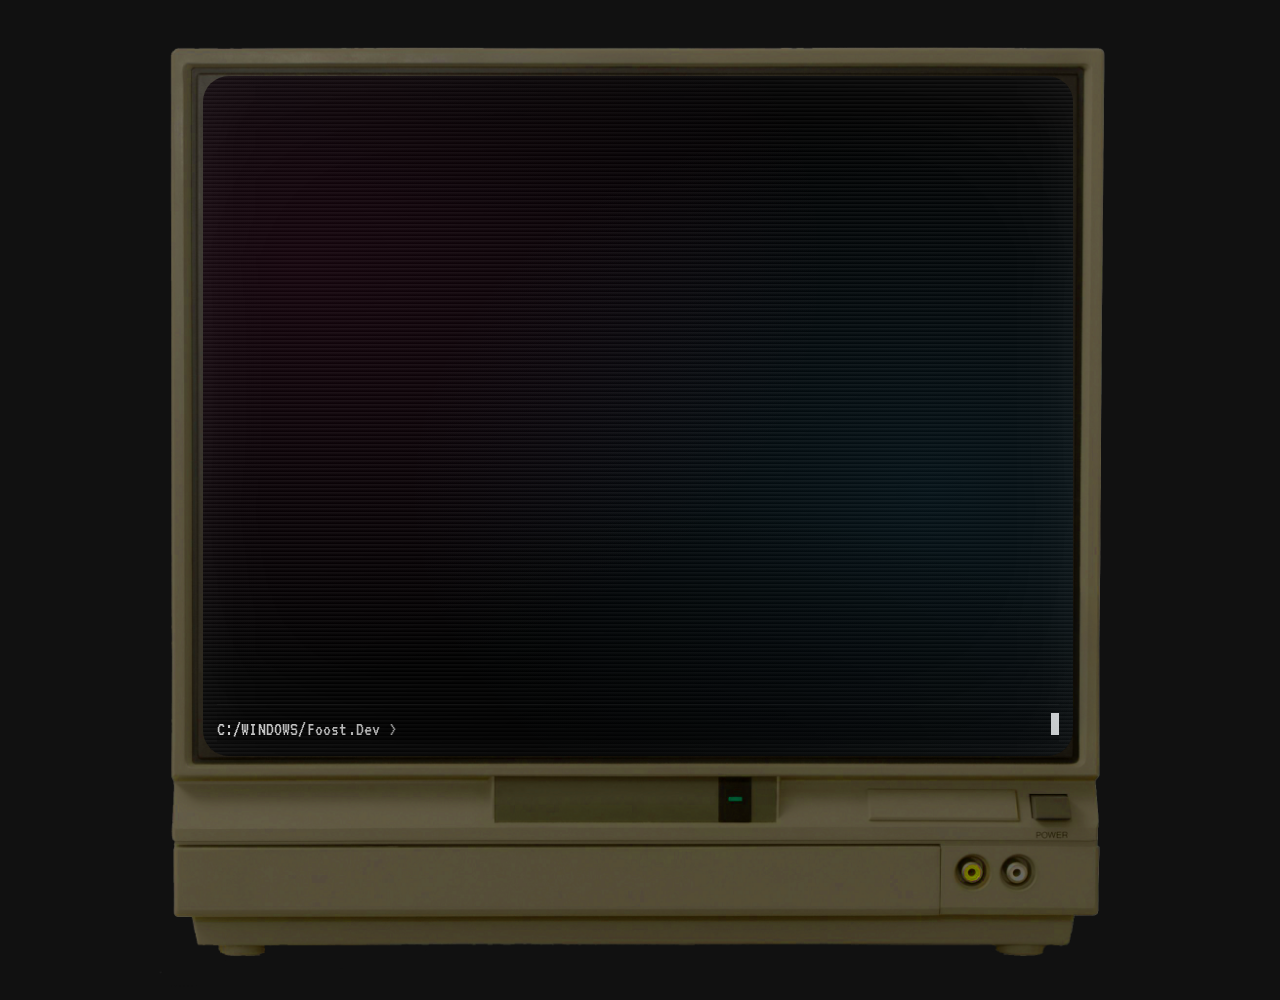
==== index.html @ fc8580b2 "Add files via upload" ====
<!DOCTYPE html>
<html lang="en">
<head>
<meta charset="utf-8" />
<meta name="viewport" content="width=device-width,initial-scale=1" />
<title>Foost.Dev</title>
<link href="https://fonts.googleapis.com/css2?family=VT323&display=swap" rel="stylesheet">
<style>
  :root{
    /* --- position the terminal window over your PNG's screen --- */
    --screen-left: 6.25%;     /* adjust these if needed */
    --screen-top: 7.6%;
    --screen-width: 87%;
    --screen-height: 68%;
    --screen-radius: 26px;
	
	/* Tweak these to line up the invisible power area with your PNG */
    --power-left: 89%;   /* % from the left edge of the whole PNG */
    --power-top:  79.5%;   /* % from the top edge */
    --power-width:  4.2%;
    --power-height: 2%;

    /* theme */
    --bg:#000;
    --fg:#e9e9e9;
    --dim:#a0a0a0;
    --accent:#c9c9c9;
    --scanline:rgba(255,255,255,0.055);
    --glow:rgba(255,255,255,0.06);
    --magenta:rgba(240,40,140,0.08);
    --cyan:rgba(40,180,240,0.09);
  }
  *{box-sizing:border-box}
  html,body{height:100%}
  body{
    margin:0; background:#111; display:grid; place-items:center;
    color:var(--fg);
    font: 20px/1.15 "VT323", "IBM VGA 8x16", ui-monospace, Menlo, Monaco, Consolas, "Courier New", monospace;
    letter-spacing:.01em; -webkit-font-smoothing:none; text-rendering:optimizeSpeed;
  }
  .power-hotspot{
    position:absolute;
    left:var(--power-left); top:var(--power-top);
    width:var(--power-width); height:var(--power-height);
    cursor:pointer;
    z-index:5;
  }
  .power-hotspot.debug{ outline:2px dashed rgba(0,255,0,.5); background:rgba(0,255,0,.08); }

  /* Power OFF state */
  .screen.off{
    background:#000; box-shadow:none;
  }
  
  .screen.off .view,
  .screen.off .input-row{ display:none; }

  .screen.off::before,
  .screen.off::after{ opacity:0 !important; animation:none !important; }
  
  /* Frame that holds your CRT image */
  .crt-frame{
    position:relative;
    width:min(1000px, 95vw);
    /* keep the PNG’s native aspect; if it’s square this is fine */
    aspect-ratio: 1 / 1; /* change if your png is not square */
  }
  .crt-bezel{
    position:absolute; inset:0; width:100%; height:100%;
    object-fit:contain; display:block; user-select:none; pointer-events:none;
  }

  /* The live screen area */
  .screen{
    position:absolute;
    left:var(--screen-left);
    top:var(--screen-top);
    width:var(--screen-width);
    height:var(--screen-height);
    border-radius:var(--screen-radius);
    overflow:hidden;
    background:#020202; /* “off” black */
    box-shadow: inset 0 0 60px rgba(255,255,255,0.05), inset 0 0 180px rgba(255,255,255,0.04);
  }

  /* Scanlines + magnet tint + glassy vignette */
  .screen::before{
    content:"";
    position:absolute; inset:0;
    background:
      repeating-linear-gradient(to bottom,
        var(--scanline) 0px,
        var(--scanline) 1px,
        rgba(0,0,0,0) 3px,
        rgba(0,0,0,0) 4px);
    mix-blend-mode:screen; pointer-events:none;
    animation: flicker 3.2s infinite steps(60,end);
  }
  .screen::after{
    content:"";
    position:absolute; inset:-6%;
    background:
      radial-gradient(120% 70% at 50% 0%, rgba(0,0,0,0.35), transparent 40%),
      radial-gradient(130% 90% at 50% 100%, rgba(0,0,0,0.5), transparent 45%),
      radial-gradient(100% 100% at 15% 30%, var(--magenta) 0%, transparent 55%),
      radial-gradient(90% 85% at 80% 60%, var(--cyan) 0%, transparent 60%);
    pointer-events:none;
    filter: blur(0.2px);
  }
  @keyframes flicker{
    0%, 100% { opacity: .85 }
    8%       { opacity: .90 }
    10%      { opacity: .75 }
    11%      { opacity: .92 }
    50%      { opacity: .86 }
    51%      { opacity: .80 }
    70%      { opacity: .88 }
  }

  /* Terminal layout inside the screen */
  .view{
    position:absolute; inset:12px 14px 54px 14px; /* leave room for input row */
    overflow:auto; padding-right:6px;
  }
  .view::-webkit-scrollbar{ width:8px }
  .view::-webkit-scrollbar-thumb{ background:#1b1b1b; border-radius:10px }
  .view::-webkit-scrollbar-track{ background:#0a0a0a }

  .line{ white-space:pre-wrap; word-break:break-word; margin:1px 0 }
  .dim{ color:var(--dim) }
  .accent{ color:var(--accent) }

  .input-row{
    position:absolute; left:14px; right:14px; bottom:14px;
    display:flex; align-items:baseline; gap:8px; padding-top:8px;
    border-top:1px solid rgba(255,255,255,0.06);
    background: linear-gradient(to bottom, rgba(0,0,0,0), rgba(0,0,0,0.25));
  }
  .path{ color:var(--fg) }
  .prompt{ color:var(--accent) }
  #cli{
    flex:1; background:transparent; color:var(--fg); border:none; outline:none;
    font:inherit; caret-color:var(--fg);
  }
  .blink{ display:inline-block; width:8px; height:1.1em; margin-left:2px; background:var(--fg); animation:blink 1.05s steps(1,end) infinite; }
  @keyframes blink{ 0%,49%{opacity:1} 50%,100%{opacity:0} }

  ::selection{ background: rgba(200,200,200,0.25); color: var(--fg); }

  @media (max-width:700px){
    .view{ inset:10px 10px 50px 10px }
    :root{ --screen-radius: 18px; }
  }
</style>
</head>
<body>
  <div class="crt-frame" id="crt">
    <img class="crt-bezel" src="crt.png" alt="CRT monitor" />
	<div class="power-hotspot" id="powerBtn" aria-label="Power button"></div>
	<audio id="powerSound" src="turnon.wav" preload="auto"></audio>
    <div class="screen" id="screen">
      <div class="view" id="view" role="log" aria-live="polite" aria-label="Terminal output"></div>
      <div class="input-row">
        <span class="path" id="path">C:/WINDOWS/Foost.Dev</span><span class="prompt">></span>
        <input id="cli" type="text" inputmode="text" spellcheck="false" autocomplete="off" autocapitalize="none" />
        <span class="blink" aria-hidden="true"></span>
      </div>
    </div>
  </div>

<script>
(() => {
  /* ==========================
     CONFIG
     ========================== */

  // Prompt path (your request):
  const PROMPT_PATH = "C:\\WINDOWS\\Foost.Dev";

  // Where to go when user types `enter` and hits Return:
  const TARGET_URL = "https://www.reddit.com";

  /* Add new console commands here.
     - STRING → printed as-is.
     - FUNCTION(args, ctx) → return string/array, or use ctx.print()/ctx.clear().
  */
  const COMMANDS = {
    help: [
      "Available commands:",
      " ",
	  "  chkdsk              Checks a disk and displays a status report.",
	  "  hacker              Deploys selected game. hack.click",
	  "  planetlaunch        Deploys selected game. planet.launch",
	  "  quantumresearch     Deploys selected game. planet.launch",
	  "  list                List available games.",
      "  help                Show this help.",
      "  about               What is this?",
      "  motd                Message of the day.",
      "  ls                  List file structure.",
      "  clear               Clear the screen."
    ].join("\n"),
	chkdsk: [
      "Volume Serial Number is Foost.DEV",
	  " ",
      "31,840,000,000,000 bytes total disk space",
      "           124,072 bytes in 9 hidden files",
      "            32,768 bytes in 4 directories",
      "         7,405,568 bytes in user files",
      "   793,420,690,221 bytes in rule 34 content",
      "31,046,571,747,371 bytes available on disk",
	  " ",
      "Instead of using CHKDSK, try using SCANDISK. SCANDISK can reliably detect",
      "and fix a much wider range of disk problems.",
	  " "
    ].join("\n"),
	hacker: [
      "Launching hack.click",
	  " ",
    ].join("\n"),
	list: [
      "hack.click         Hacking idle game.",
	  " ",
	  "planet.launch      Idle spaceport manager.",
	  " "
    ].join("\n"),

    about: "Games here made by Foostus for the enjoyment of friends",

    motd: () => [
      "Foost.Dev // Systems nominal.",
      " ",
      "All activity monitored by a very judgmental toaster.",
	  " "
    ].join("\n"),
	
	scandisk: () => [
      " ",
      "I dont know what you expected. This isn't a real terminal.",
      " "
    ].join("\n"),
	
	SCANDISK: () => [
      " ",
      "I dont know what you expected. This isn't a real terminal.",
      " "
    ].join("\n"),

    ls: () => [
      "C:\\",
	  "└─ /root",
      "  └─ /docs",
	  "    ├─ /hidden",
	  "    └─ README.txt"
      "  ├─ /src",
      "  └─ /deploy",
	  "    ├─ /hack.click",
	  "    └─ /planet.launch",
	  " "
      
    ].join("\n"),

    clear: (args, ctx) => { ctx.clear(); return null; },
  };
  const ROUTES = {
	  enter: {
		url: TARGET_URL,                         
		script: ["Loading next page..."]
	  },
	  hacker: {
		url: "./Hacker Clicker.html",
		script: ["Loading hack.click...", "Still loading...", "Someday maybe..."],
		delay: 500, step: 1500, finalWait: 1000
	  },
	  planetlaunch: {
		url: "./planetarylaunchinitiative.html",
		script: ["Loading planet.launch...", "Still loading...", "Someday maybe..."],
		delay: 500, step: 1500, finalWait: 1000
	  },
	  quantumresearch: {
		url: "./quantumresearch.html",
		script: ["Loading quantum.research...", "Still loading...", "Someday maybe..."],
		delay: 500, step: 1500, finalWait: 1000
	  }
};

  /* ==========================
     TERMINAL IMPLEMENTATION
     ========================== */
  const view = document.getElementById("view");
  const cli  = document.getElementById("cli");
  const pathEl = document.getElementById("path");
  const screen = document.getElementById("screen");
  const powerBtn   = document.getElementById("powerBtn");
  const powerSound = document.getElementById("powerSound");
  let powerOn = true;
  pathEl.textContent = PROMPT_PATH;

  const state = { history: [], idx: -1 };
  
  let _timers = [];
  function later(ms, fn){ const id = setTimeout(fn, ms); _timers.push(id); return id; }
  function flushTimers(){ _timers.forEach(clearTimeout); _timers = []; }

  function playScript(lines, opts = {}){
    const delay = opts.delay ?? 500;
    const step  = opts.step  ?? 1500;
    (lines || ["Loading..."]).forEach((line, i) => later(delay + i*step, () => print(line)));
    return delay + (lines?.length ?? 1)*step;
  }

  function setPower(on){
    if (on === powerOn) return;
    powerOn = on;

  // Visual + behavior toggle
    screen.classList.toggle("off", !on);

    if (on){
    // Turning ON: play sound (user gesture from click lets it play)
      try { powerSound.currentTime = 0; powerSound.play(); } catch(e){}
      clear();           // wipe old buffer
      boot();            // reprint boot text
      setFocus();
    } else {
    // Turning OFF: stop pending prints and blank screen
      flushTimers?.();   // safe in case you kept the helper from earlier
      clear();
    }
  }

  powerBtn.addEventListener("click", () => setPower(!powerOn));

  function scrollToBottom(){ view.scrollTop = view.scrollHeight + 9999; }
  function print(text=""){
    const line = document.createElement("div");
    line.className = "line";
    line.textContent = text;
    view.appendChild(line);
    scrollToBottom();
  }
  function printBlock(text){
    (Array.isArray(text) ? text : String(text)).split("\n").forEach(ln => print(ln));
  }
  function echoCommand(cmd){ print(`${PROMPT_PATH}> ${cmd}`); }
  function clear(){ view.innerHTML = ""; }
  function setFocus(){
    cli.focus();
    const val = cli.value; cli.value = ""; cli.value = val; // move caret to end
  }

  function handleCommand(raw){
	const input = raw.trim();
	echoCommand(raw);
	if (!input) return;

    const key = input.toLowerCase();
    if (ROUTES[key]){
      flushTimers(); // cancel any previous pending prints
      const r = ROUTES[key];
      const t = playScript(r.script, r);
      later((r.finalWait ?? 1000) + t, () => { window.location.href = r.url; });
      return;
  }

    const [cmd, ...rest] = input.split(/\s+/);
    const args = rest;
    const entry = COMMANDS[cmd];

    if (entry === undefined){
      print(`Command not found: ${cmd}. Type "help".`);
      return;
    }

    if (typeof entry === "function"){
      const out = entry(args, { print: printBlock, clear });
      if (out !== null && out !== undefined) printBlock(out);
    } else {
      printBlock(entry);
    }
  }

  // Input + history controls
  cli.addEventListener("keydown", (e) => {
    if (e.key === "Enter"){
	  if (!powerOn) { e.preventDefault(); return; }
      e.preventDefault();
      const raw = cli.value;
      if (raw.trim()){
        state.history.push(raw);
        state.idx = state.history.length;
      }
      handleCommand(raw);
      cli.value = "";
      return;
    }
    if (e.key === "ArrowUp"){
      e.preventDefault();
      if (!state.history.length) return;
      state.idx = Math.max(0, state.idx - 1);
      cli.value = state.history[state.idx] || "";
      setFocus();
      return;
    }
    if (e.key === "ArrowDown"){
      e.preventDefault();
      if (!state.history.length) return;
      state.idx = Math.min(state.history.length, state.idx + 1);
      cli.value = (state.idx >= state.history.length) ? "" : (state.history[state.idx] || "");
      setFocus();
      return;
    }
  });

  // Click anywhere on the screen to focus the console
  screen.addEventListener("click", () => { if (powerOn) setFocus(); });

  // Boot banner
  function boot(){
    print("Welcome to Foost.Dev");
    print('Type "help" for a list of commands.');
    print("");
    print("");
    print("");
    print("");
    print("");
    setFocus();
  }
  window.addEventListener("DOMContentLoaded", boot);
})();
</script>
</body>
</html>
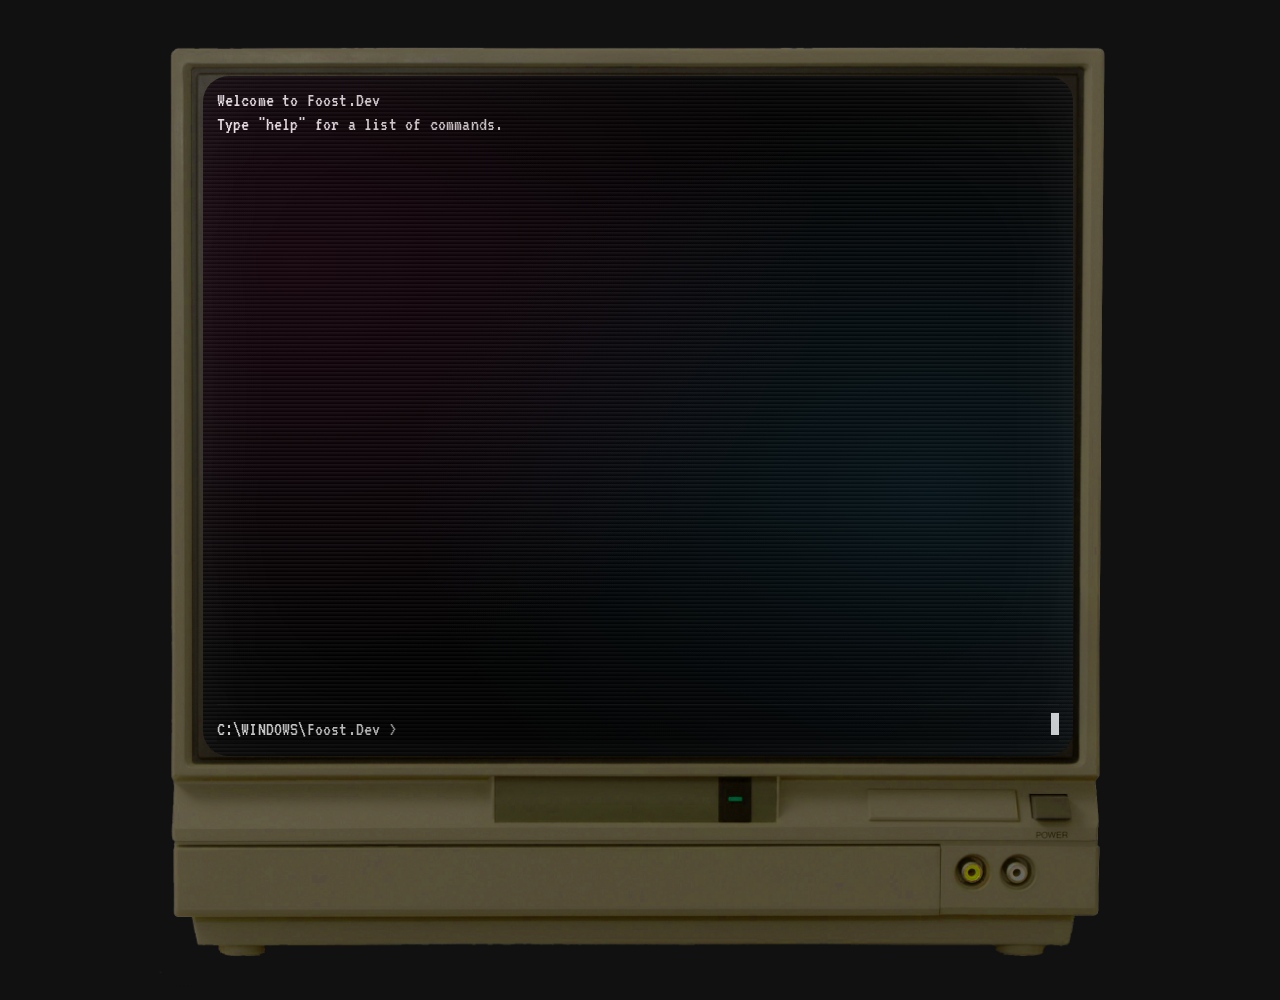
==== commit 0eff85a0: "Add files via upload" ====
--- a/index.html
+++ b/index.html
@@ -191,7 +191,7 @@
 	  "  chkdsk              Checks a disk and displays a status report.",
 	  "  hacker              Deploys selected game. hack.click",
 	  "  planetlaunch        Deploys selected game. planet.launch",
-	  "  quantumresearch     Deploys selected game. planet.launch",
+	  "  quantumresearch     Deploys selected game. quantum.research",
 	  "  list                List available games.",
       "  help                Show this help.",
       "  about               What is this?",
@@ -250,12 +250,13 @@
 	  "└─ /root",
       "  └─ /docs",
 	  "    ├─ /hidden",
-	  "    └─ README.txt"
+	  "    └─ README.txt",
       "  ├─ /src",
       "  └─ /deploy",
 	  "    ├─ /hack.click",
-	  "    └─ /planet.launch",
-	  " "
+	  "    ├─ /planet.launch",
+	  "    └─ /quantum.research",
+	  " ",
       
     ].join("\n"),
 
